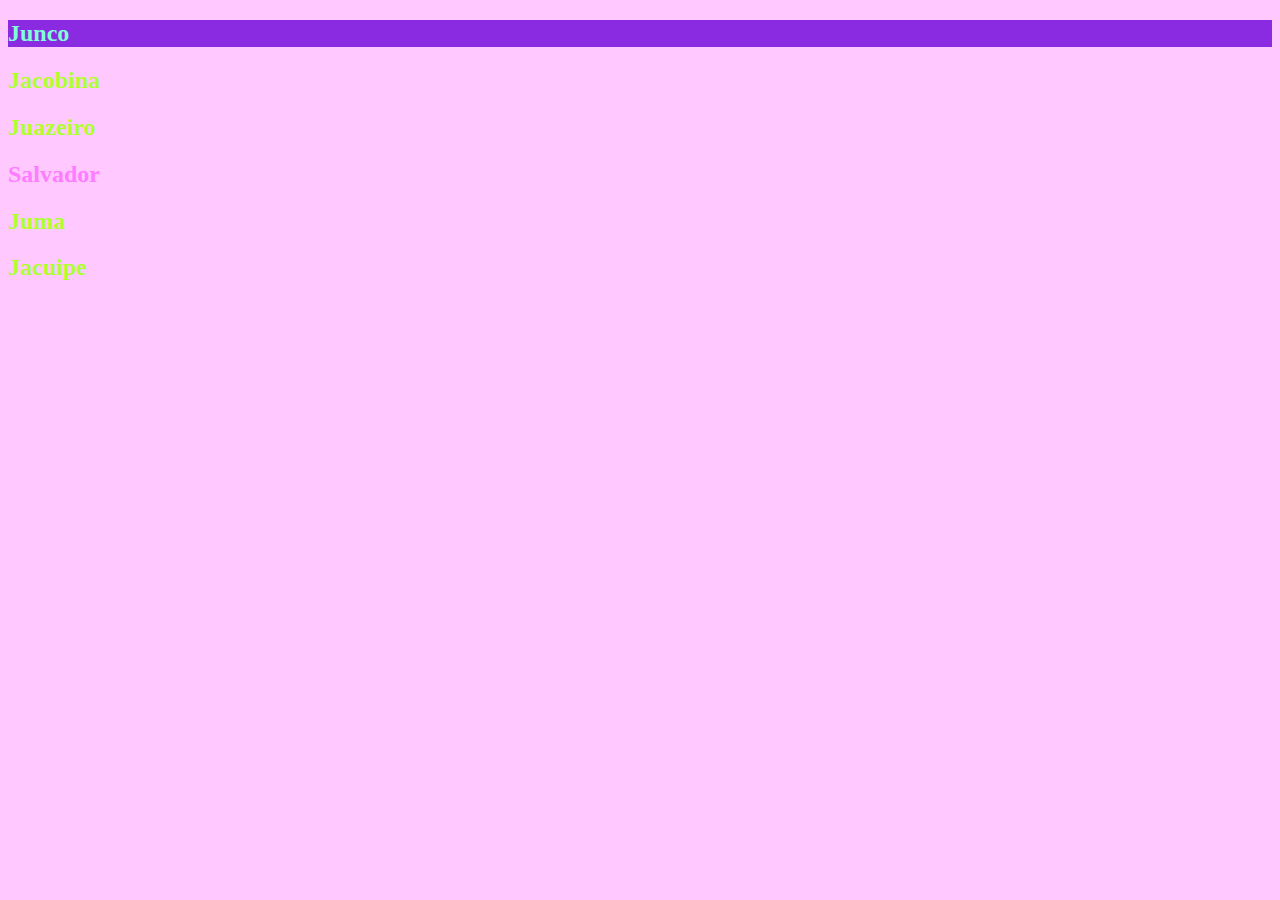
==== fundamentos/3-introdução-a-HTML-e-CSS/dia2/index.html @ a4bc393c "add some headers and changed colors" ====
<!DOCTYPE html>
<html lang="en">
<head>
    <meta charset="UTF-8">
    <meta http-equiv="X-UA-Compatible" content="IE=edge">
    <meta name="viewport" content="width=device-width, initial-scale=1.0">
    <title>Document</title>
    <style> 
    h2{
        color: greenyellow;
    }
    body{
        background-color: rgb(502, 200, 314);
    }
    
    #junco {
        background-color: blueviolet;

    } 

    #junco{
        color: aquamarine;
    }
    #ssa {
        color: rgb(554, 123, 444);
    }
    </style>
</head>
<body>
    <h2 id="junco">Junco</h2>
    <h2>Jacobina</h2>
    <h2>Juazeiro</h2>
    <h2 id="ssa">Salvador</h2>
    <h2>Juma</h2>
    <h2>Jacuipe</h2>
</body>
</html>
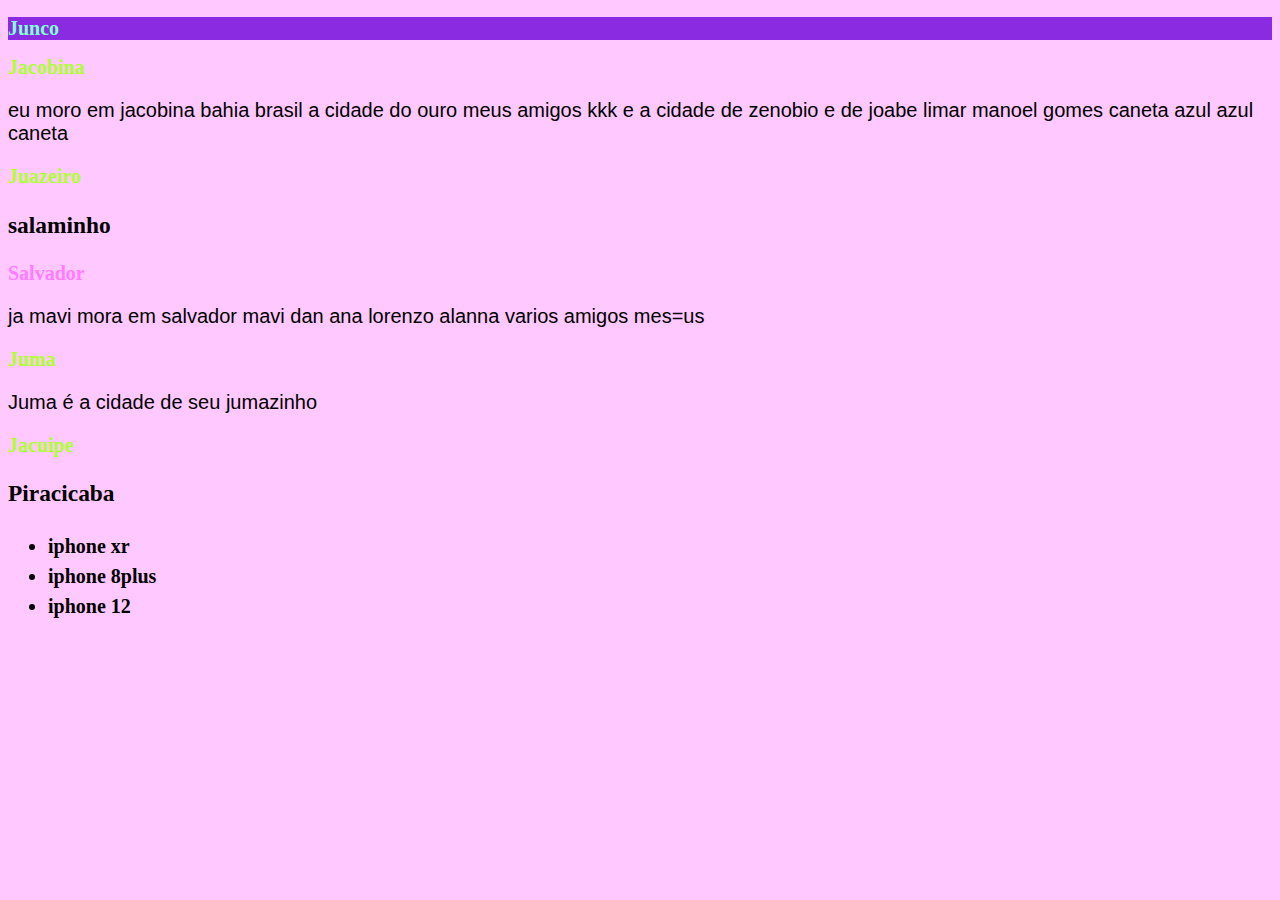
==== commit 760c957d: "mais features" ====
--- a/fundamentos/3-introdução-a-HTML-e-CSS/dia2/index.html
+++ b/fundamentos/3-introdução-a-HTML-e-CSS/dia2/index.html
@@ -1,37 +1,66 @@
 <!DOCTYPE html>
 <html lang="en">
+
 <head>
     <meta charset="UTF-8">
     <meta http-equiv="X-UA-Compatible" content="IE=edge">
     <meta name="viewport" content="width=device-width, initial-scale=1.0">
     <title>Document</title>
-    <style> 
-    h2{
-        color: greenyellow;
-    }
-    body{
-        background-color: rgb(502, 200, 314);
-    }
-    
-    #junco {
-        background-color: blueviolet;
+    <style>
+        h2 {
+            color: greenyellow;
+            font-size: 1em;
+        }
 
-    } 
+        body {
+            font-size: 20px;
+            background-color: rgb(502, 200, 314);
+        }
 
-    #junco{
-        color: aquamarine;
-    }
-    #ssa {
-        color: rgb(554, 123, 444);
-    }
+        #junco {
+            background-color: blueviolet;
+
+        }
+
+        #junco {
+            color: aquamarine;
+        }
+
+        #ssa {
+            color: rgb(554, 123, 444);
+        }
+
+        p {
+            font-family: cursive, Arial, Helvetica, sans-serif;
+        }
+
+        .phones {
+            font-weight: bold;
+            line-height: 30px;
+        }
+        
+        
     </style>
 </head>
+
 <body>
     <h2 id="junco">Junco</h2>
     <h2>Jacobina</h2>
+    <p>eu moro em jacobina bahia brasil a cidade do ouro meus amigos kkk e a cidade de zenobio e de joabe limar manoel
+        gomes caneta azul azul caneta</p>
     <h2>Juazeiro</h2>
+    <h3 class="phone">salaminho</h3>
     <h2 id="ssa">Salvador</h2>
+    <p>ja mavi mora em salvador mavi dan ana lorenzo alanna varios amigos mes=us</p>
     <h2>Juma</h2>
+    <p>Juma é a cidade de seu jumazinho</p>
     <h2>Jacuipe</h2>
+    <H3>Piracicaba</H3>
+    <ul class="phones">
+        <li>iphone xr</li>
+        <li>iphone 8plus</li>
+        <li>iphone 12</li>
+    </ul>
 </body>
+
 </html>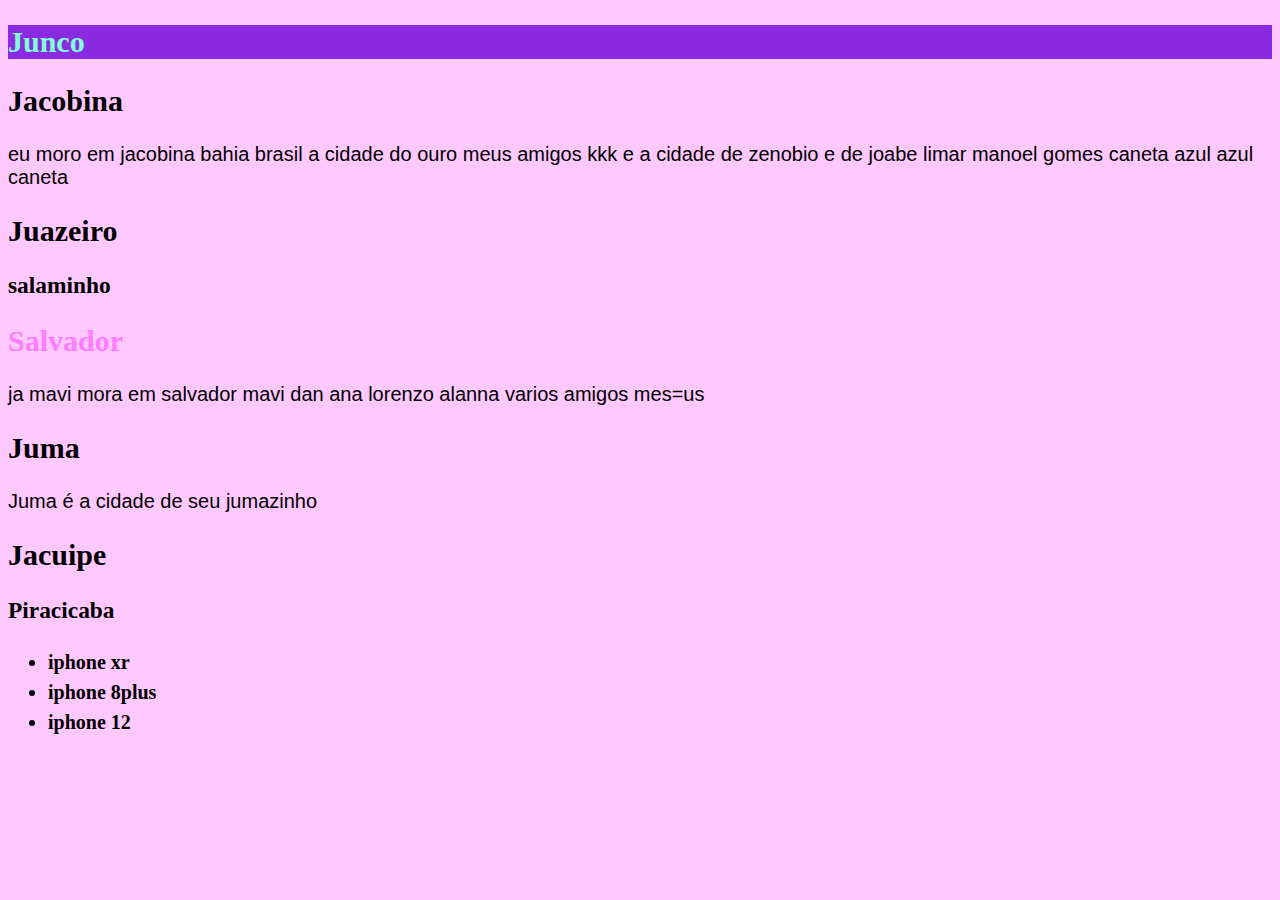
==== commit 66427d14: "coloquei o css numa pag separada" ====
--- a/fundamentos/3-introdução-a-HTML-e-CSS/dia2/index.html
+++ b/fundamentos/3-introdução-a-HTML-e-CSS/dia2/index.html
@@ -6,41 +6,8 @@
     <meta http-equiv="X-UA-Compatible" content="IE=edge">
     <meta name="viewport" content="width=device-width, initial-scale=1.0">
     <title>Document</title>
-    <style>
-        h2 {
-            color: greenyellow;
-            font-size: 1em;
-        }
+    <link rel="stylesheet" href="style2.css">
 
-        body {
-            font-size: 20px;
-            background-color: rgb(502, 200, 314);
-        }
-
-        #junco {
-            background-color: blueviolet;
-
-        }
-
-        #junco {
-            color: aquamarine;
-        }
-
-        #ssa {
-            color: rgb(554, 123, 444);
-        }
-
-        p {
-            font-family: cursive, Arial, Helvetica, sans-serif;
-        }
-
-        .phones {
-            font-weight: bold;
-            line-height: 30px;
-        }
-        
-        
-    </style>
 </head>
 
 <body>
--- a/fundamentos/3-introdução-a-HTML-e-CSS/dia2/style2.css
+++ b/fundamentos/3-introdução-a-HTML-e-CSS/dia2/style2.css
@@ -0,0 +1,32 @@
+<style>
+h2 {
+    color: greenyellow;
+    font-size: 1em;
+}
+
+body {
+    font-size: 20px;
+    background-color: rgb(502, 200, 314);
+}
+
+#junco {
+    background-color: blueviolet;
+
+}
+
+#junco {
+    color: aquamarine;
+}
+
+#ssa {
+    color: rgb(554, 123, 444);
+}
+
+p {
+    font-family: cursive, Arial, Helvetica, sans-serif;
+}
+
+.phones {
+    font-weight: bold;
+    line-height: 30px;
+}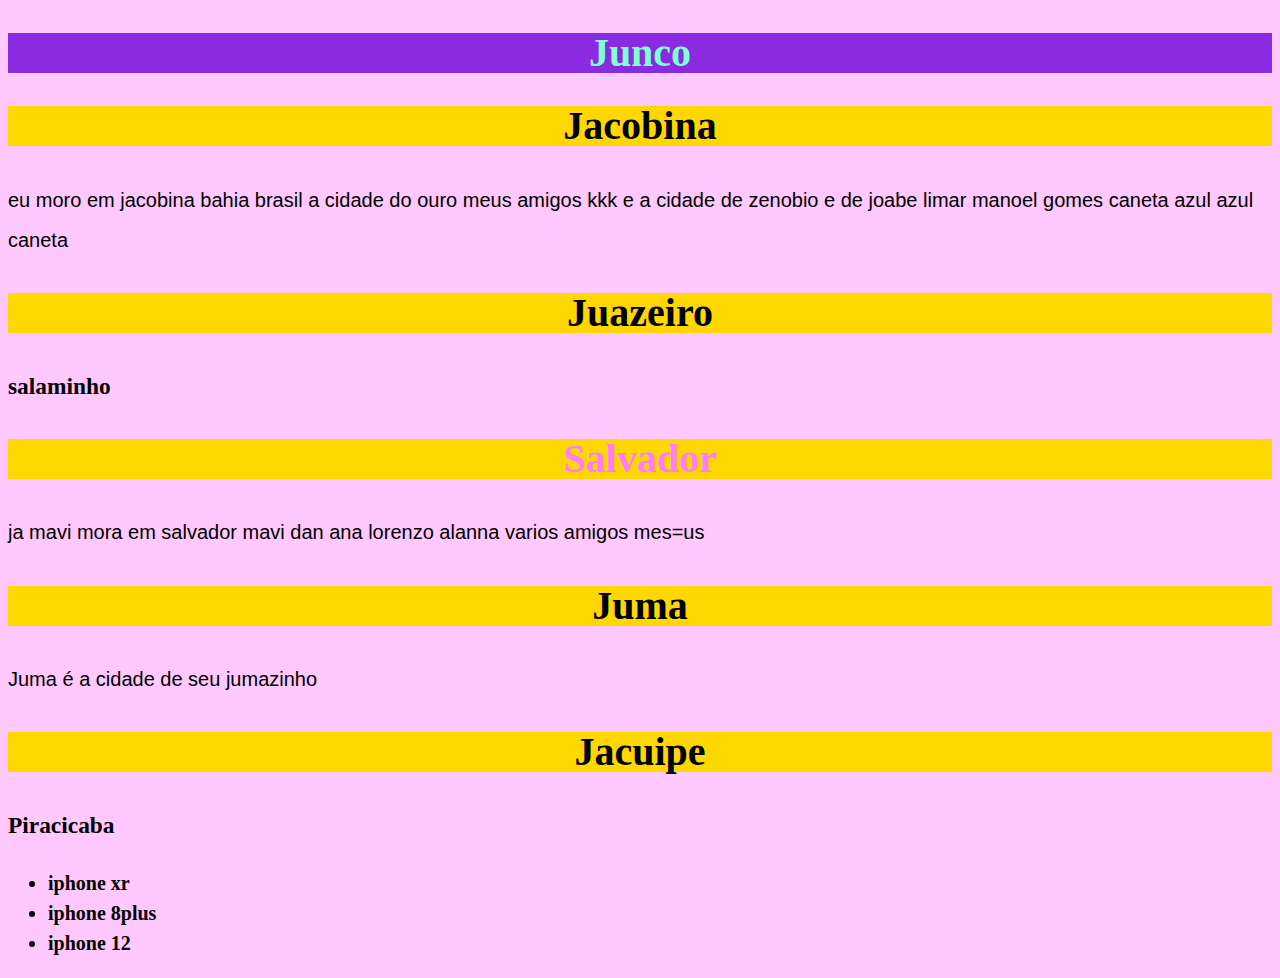
==== commit 1cd4d296: "add" ====
--- a/fundamentos/3-introdução-a-HTML-e-CSS/dia2/index.html
+++ b/fundamentos/3-introdução-a-HTML-e-CSS/dia2/index.html
@@ -12,7 +12,7 @@
 
 <body>
     <h2 id="junco">Junco</h2>
-    <h2>Jacobina</h2>
+    <h2 id="jac">Jacobina </h2>
     <p>eu moro em jacobina bahia brasil a cidade do ouro meus amigos kkk e a cidade de zenobio e de joabe limar manoel
         gomes caneta azul azul caneta</p>
     <h2>Juazeiro</h2>
--- a/fundamentos/3-introdução-a-HTML-e-CSS/dia2/style2.css
+++ b/fundamentos/3-introdução-a-HTML-e-CSS/dia2/style2.css
@@ -1,12 +1,19 @@
-<style>
+
 h2 {
-    color: greenyellow;
-    font-size: 1em;
+    color: black;
+    font-size: 2em;
+    text-align: center;
+    text-decoration: solid;
+    width: 100%;
+    background-color: gold;
+    
 }
 
 body {
     font-size: 20px;
     background-color: rgb(502, 200, 314);
+    line-height: 2em;       
+      
 }
 
 #junco {
@@ -23,10 +30,12 @@
 }
 
 p {
+    font-weight:lighter;
     font-family: cursive, Arial, Helvetica, sans-serif;
 }
 
 .phones {
     font-weight: bold;
     line-height: 30px;
-}+}
+
